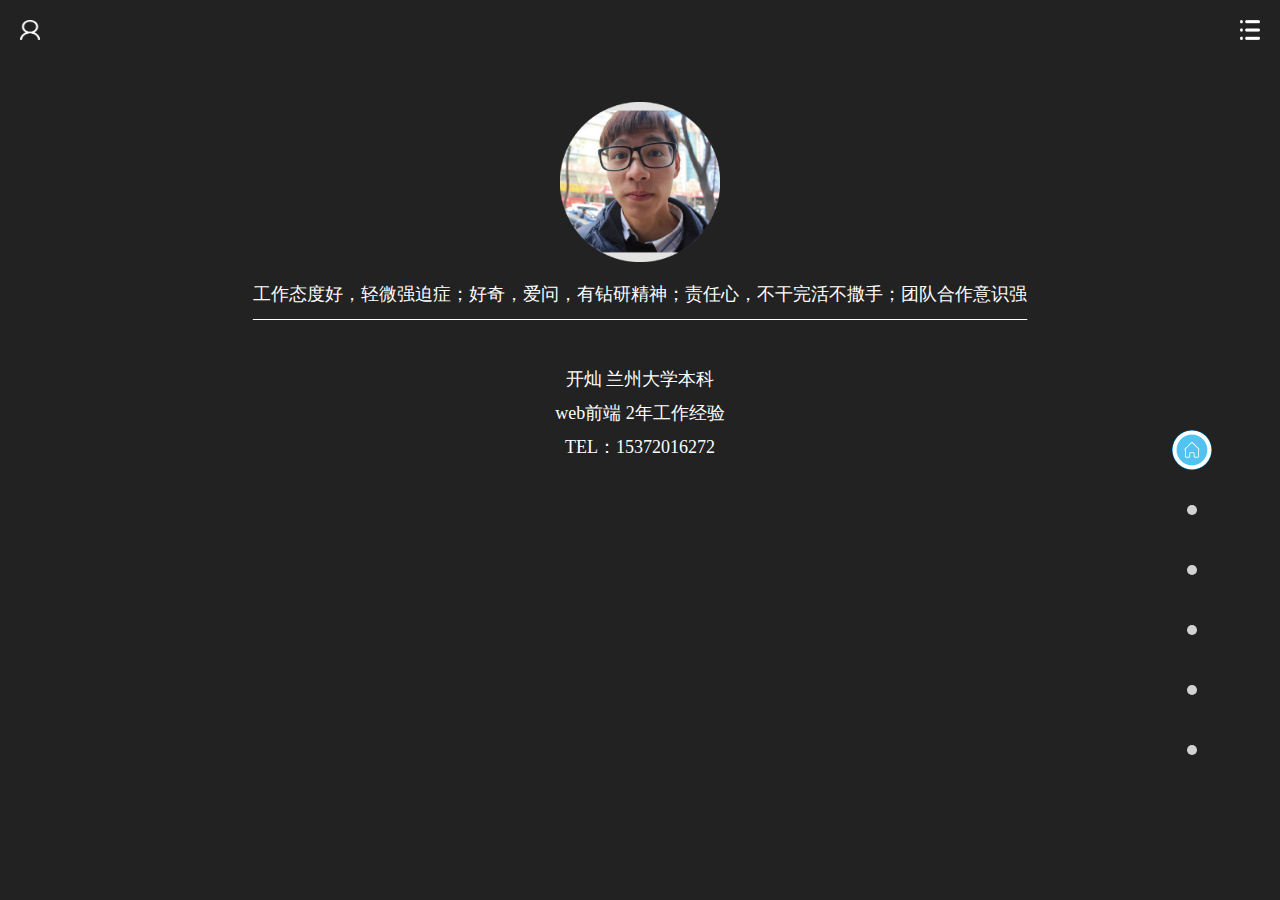
==== index.html @ 65643c8f "first pull" ====
<!DOCTYPE html>
<html>
<head>
	<meta charset="utf-8">
	<title>Resume</title>
	<style type="text/css">
		*{
			/*position: */
			width: 100%;
			height: 100%;
			
			/*style*/
			margin: 0 0;
			padding: 0 0;
		}
		.app{
			/*position*/
			position: absolute;
			width: 100%;
			height: 100%;

			/*style*/
			overflow: hidden;
			background: url(./js/bin/volcano.jpg);
			/*background-size: 1280px 720px;*/
			background-repeat: no-repeat;
		}
	</style>
</head>
<body>
	<div id="app" class="app"></div>
</body>
<script type="text/javascript" src="js/bin/jquery.js"></script>
<!-- <script type="text/javascript" src="js/bin/bin.js"></script> -->
<script type="text/javascript" src="./js/resumeApp/introduce.js"></script>;
<script type="text/javascript" src="./js/control/mousecoords/mousecoords.js"></script>;
<script type="text/javascript" src="./js/control/windowInf/windowInf.js"></script>;
<script type="text/javascript" src="./js/resumeApp/home/home.js"></script>
<script type="text/javascript" src="./js/resumeApp/home/js/home_process.js"></script>;
<script type="text/javascript" src="./js/resumeApp/home/js/home_achieve.js"></script>;
<script type="text/javascript" src="./js/control/dropDownEffect/js/dropdowneffect.js"></script>;
<script type="text/javascript" src="./js/control/getBrowser/js/getbrowser.js"></script>;

<link rel="stylesheet" type="text/css" href="./js/resumeApp/home/css/cls.css">
<script type="text/javascript">
	$(document).ready(function(){
		// 背景图片
		var w = "100%";
		var h = "100%";
		$(".app").css("background-size", w + " " + h);

		// home
		var Home = new $.Home();
		var obj = {
			parentId: "app"
		};
		Home.init(obj);
	});
</script>


<!-- // TEST
<script type="text/javascript">
	$(document).ready(function(){
		var Introduce = new $.Introduce();
		Introduce.init();
	});
</script>
-->
</html>
---- js/resumeApp/home/css/cls.css ----
/*-------------home--------------*/
.home_cls{
	/*position*/
	position: relative;
	width: 100%;
	height: 100%;

	/*style*/
}

/*-----------------homehead----------------*/
.homeHead_cls{
	/*position*/
	position: fixed;
	width: 100%;
	height: 60px;
	top: 0px;

	/*style*/
}
.headIntro_cls{
	/*position*/
	position: relative;
	float: left;
	width: 20px;
	height: 20px;
	top: 0px;

	/*style*/
	margin: 20px 20px;
}
.headList_cls{
	/*position*/
	position: relative;
	float: right;
	width: 20px;
	height: 20px;
	top: 0px;

	/*style*/
	margin: 20px 20px;
}

/*----------------slidePages---------------*/
.homePages_cls{
	/*position*/
	position: relative;
	width: 100%;
	height: 100%;

	/*style*/
	
}
.homeChild_cls{
	/*position*/
	position: relative;
	width: 100%;
	height: 100%;

	/*style*/
	background: #222;
	color: #fff;
}
.briefIntro_cls{
	/*position*/

	/*style*/
}
.aboutMe_cls{
	/*position*/

	/*style*/
}
.skill_cls{
	/*position*/

	/*style*/
}
.exper_cls{
	/*position*/

	/*style*/
}
.product_cls{
	/*position*/

	/*style*/
}
.callMe_cls{
	/*position*/

	/*style*/
}

/*---------------list-----------------*/
.homePageLst_cls{
	/*position*/
	position: absolute;
	width: 80px;
	height: auto;
	float: right;

	/*style*/
	margin-top: -500px;
	margin-left: 90%;	
	padding: 10px 0 10px 0;
	z-index: 999;
	/*background: red;*/
	/*border: solid 5px #aaa;*/
	/*border-radius: 5px;*/
	
}
.homeLstChild_cls{
	/*position*/
	position: relative;
	width: 40px;
	height: 40px;

	/*style*/
	display: block;
	overflow: hidden;
	border-radius: 20px;
	margin: 20px auto 20px auto;
}
.lstBgDefault_cls{
	/*position*/
	position: relative;
	width: 10px;
	height: 10px;

	/*style*/
	border-radius: 10px;
	background: #fff;
	margin: 15px auto 15px auto;
	opacity: 0.8;  /*支持firefox, Safari和 Opera*/
	filter: alpha(opacity=80);  /*IE6*/
	-moz-opacity:0.8;  /*老版本的Mozilla浏览器*/
	-khtml-opacity: 0.8;  /*老版本的Safari浏览器*/
}
.lstBg_cls{
	/*position*/
	position: relative;
	width: 40px;
	height: 40px;

	/*style*/
}

/*------------page------------*/
.page_cls{
	/*position*/
	position: relative;
	width: 100%;
	height: 100%;

	/*style*/
}
.briefIntroPic_cls{
	/*position*/
	position: relative;
	width: 100%;
	height: auto;

	/*style*/
	padding-top: 8%;
}
.briefIntroPic_cls img{
	/*position*/
	position: relative;
	width: 160px;
	height: 160px;

	/*style*/
	margin: 0 auto 0 auto;
	display: block;
}
.character_cls{
	/*position*/
	position: relative;
	width: 100%;
	height: auto;

	/*style*/
	padding-top: 10px;
}
.character_cls p{
	/*position*/
	position: relative;
	width: 100%;
	height: auto;

	/*style*/
	margin: 10px auto 10px auto;
	display: block;
	text-align: center;
	font-family: "苹方", "YouYuan";
	font-size: 18px;
}
.underline_cls{
	/*position*/
	
	/*style*/
	transform: rotate(180deg);
}
.information_cls{
	/*position*/
	position: relative;
	width: 100%;
	height: auto;

	/*style*/
	padding-top: 10px;
}
.information_cls p{
	/*position*/
	position: relative;
	width: 100%;
	height: auto;

	/*style*/
	margin: 10px auto 10px auto;
	display: block;
	text-align: center;
	font-family: "苹方", "YouYuan";
	font-size: 18px;
}
.aboutMeTheme_cls{
	/*position*/
	position: relative;
	width: 100%;
	height: auto;

	/*style*/
	padding-top: 8%;
}
.aboutMeTheme_cls p{
	/*position*/
	position: relative;
	width: 100%;
	height: 100px;

	/*style*/
	margin: 10px auto 10px auto;
	display: block;
	text-align: center;
	font-family: "苹方", "YouYuan";
	font-size: 22px;
	line-height: 10px;
}
.aboutMeChart_cls{
	/*position*/
	position: relative;
	width: 100%;
	height: 160px;
	float: left;

	/*style*/
}
.aboutConcent_cls{
	/*position*/
	position: relative;
	width: 880px;
	height: 160px;

	/*style*/
	margin: 0px auto 0px auto;
	text-align: center;
}
.contentChild_cls{
	/*position*/
	position: relative;
	width: 120px;
	height: 160px;
	float: left;

	/*style*/
	margin: 0px 50px 0px 50px;
	text-align: center;

}
.contentChild_cls img{
	/*position*/
	position: relative;
	width: 120px;
	height: 120px;
	float: left;

	/*style*/
}
.contentChild_cls p{
	/*position*/
	position: relative;
	width: 100%;
	height: 20px;
	float: left;

	/*style*/
	margin: 10px auto 10px auto;
	display: block;
	text-align: center;
	font-family: "苹方", "YouYuan";
	font-size: 14px;
}
.aboutMeDetail_cls{
	/*position*/
	position: relative;
	width: 100%;
	height: auto;
	float: left;

	/*style*/
	margin-top: 10px;
}
.aboutMeDetail_cls p{
	/*position*/
	position: relative;
	width: 100%;
	height: 20px;
	float: left;

	/*style*/
	margin: 5px auto 5px auto;
	display: block;
	text-align: center;
	font-family: "苹方", "YouYuan";
	font-size: 12px;
}
.experPage_cls{
	/*position*/
	position: relative;
	width: 100%;
	height: 100%;

	/*style*/
	/*background: red;*/
}
.experTheme_cls{
	/*position*/
	position: relative;
	width: 100%;
	height: auto;

	/*style*/
	padding-top: 8%;
}
.experTheme_cls p{
	/*position*/
	position: relative;
	width: 100%;
	height: 100px;

	/*style*/
	margin: 10px auto 10px auto;
	display: block;
	text-align: center;
	font-family: "苹方", "YouYuan";
	font-size: 22px;
	line-height: 10px;
}
.experItem_cls{
	/*position*/
	position: relative;
	width: 100%;
	height: 160px;
	float: left;

	/*style*/
	/*background: blue;*/
}
/*----itembox----*/
.rotateBy3D_cls{
	/*position*/
	position: relative;
	width: 100%;
	height: 160px;

	/*style*/
}
.turningPics_cls{
	/*position*/
	position: relative;
	width: 50%;
	height: 160px;
	float: left;

	/*style*/
	/*background: blue;*/
	display: block;
	perspective: 500;   /*ie10 support*/
	-ms-perspective: 500;
	-moz-perspective: 500;
	-webkit-perspective: 500;
	/*margin: 0px auto 0px auto;*/
	/*overflow: hidden;*/
}
.itemInfo_cls{
	/*position*/
	position: relative;
	width: 50%;
	height: 160px;
	float: left;

	/*style*/
	display: block;
	opacity: 0;
	filter: alpha(opacity=0);
	transform-origin: left;
	-ms-transform-origin: left; 		/* IE 9 */
	-webkit-transform-origin: left;	/* Safari 和 Chrome */
	-moz-transform-origin: left;		/* Firefox */
	-o-transform-origin: left;		/* Opera */

}
@keyframes infoRotate{
	100%{
		transform: rotateY(180deg); 
		-webkit-transform: rotateY(180deg);
	}
}
.infoRotate_cls{
	/*position*/

	/*style*/
	animation: infoRotate 1s linear 0s 1 normal;
}
.itemInfo_cls p,h3{
	/*position*/
	position: relative;
	width: 60%;
	height: auto;

	/*style*/
	text-align: center;
	display: block;
	font-size: 16px;
	font-family: "微软雅黑";
	margin: 10px 20%;
	word-wrap:break-word;
}
.itemInfo_cls p{
	/*position*/

	/*style*/
	text-indent: 2em;
	text-align: left;
}
.turningBtn_cls{
	/*position*/
	position: absolute;
	width: 100%;
	height: 100%;

	/*style*/
}
.btnLeft_cls{
	/*position*/

	/*style*/
	float: left;
}
.btnRight_cls{
	/*position*/

	/*style*/
	float: right;
}
.turnBtn_cls{
	/*position*/
	position: relative;
	width: 40px;
	height: 40px;

	/*style*/
	display: block;
	/*background: red;*/
	font-size: 30px;
	line-height: 40px;
	text-align: center;
	z-index: 99;
	border-radius: 20px 20px;
	margin: 60px 20px;
	opacity: 0.2;
	filter: alpha(opacity=20);
}
.turnBtn_cls:hover{
	/*position*/
	

	/*style*/
	background: #aaa;
	opacity: 1;
	filter: alpha(opacity=100);
	cursor: pointer;
}
.itemBox_cls{
	/*position*/
	position: relative;
	width: 200px;

	/*style*/
	/*background: yellow;*/
	display: block;
	margin: 0px auto 0px auto;
	transform-style: preserve-3d;
	transform-origin: 100px 100px -350px;
}
.itemBox_cls:hover{
	/*position*/

	/*style*/
	cursor: pointer;
}
.item_cls{
	/*position*/
	width: 200px;
	position: absolute;
	float: left;

	/*style*/
	background: #3B3C3C;
	display: block;
	/*border: solid 1px #000;*/
	border-radius: 5px;
	opacity: 0.85;
	filter: alpha(opacity=85);
	transform-origin: 100px 100px -350px;
}
.item_cls:hover{
	/*position*/

	/*style*/
	/*background: #aaa;*/
	opacity: 1;
	filter: alpha(opacity=100);
}
.itempic_cls{
	/*position*/
	width: 100%; 
	height:auto; 
	position: relative; 

	/*style*/
	padding: 60px 0px;
}
.itempic_cls img{
	/*position*/
	width: 40px; 
	height:40px; 
	position: relative;

	/*style*/
	display: block; 
	margin: 0px auto; 
}
.itemtheme_cls{
	/*position*/
	width: 100%; 
	height:60px; 

	/*style*/
	/*background: red;*/
}
.itemtheme_cls h5{
	/*position*/
	width: 100%; 
	height:30px; 

	/*style*/
	color: #fff;
	line-height: 30px;
	text-align: center;
	font-size: 16px;
}
.itemtheme_cls p{
	/*position*/
	position: relative;
	width: 100%; 
	height:auto; 

	/*style*/
	color: #fff;
	line-height: 30px;
	text-align: center;
	font-size: 12px;
	/*display:none;*/
	animation: left 1s linear 0s infinite normal;
	-webkit-animation: left 1s linear 0s infinite normal; /*Safari 和 Chrome*/
}
.itemtheme_cls p:hover{
	/*position*/

	/*style*/
}
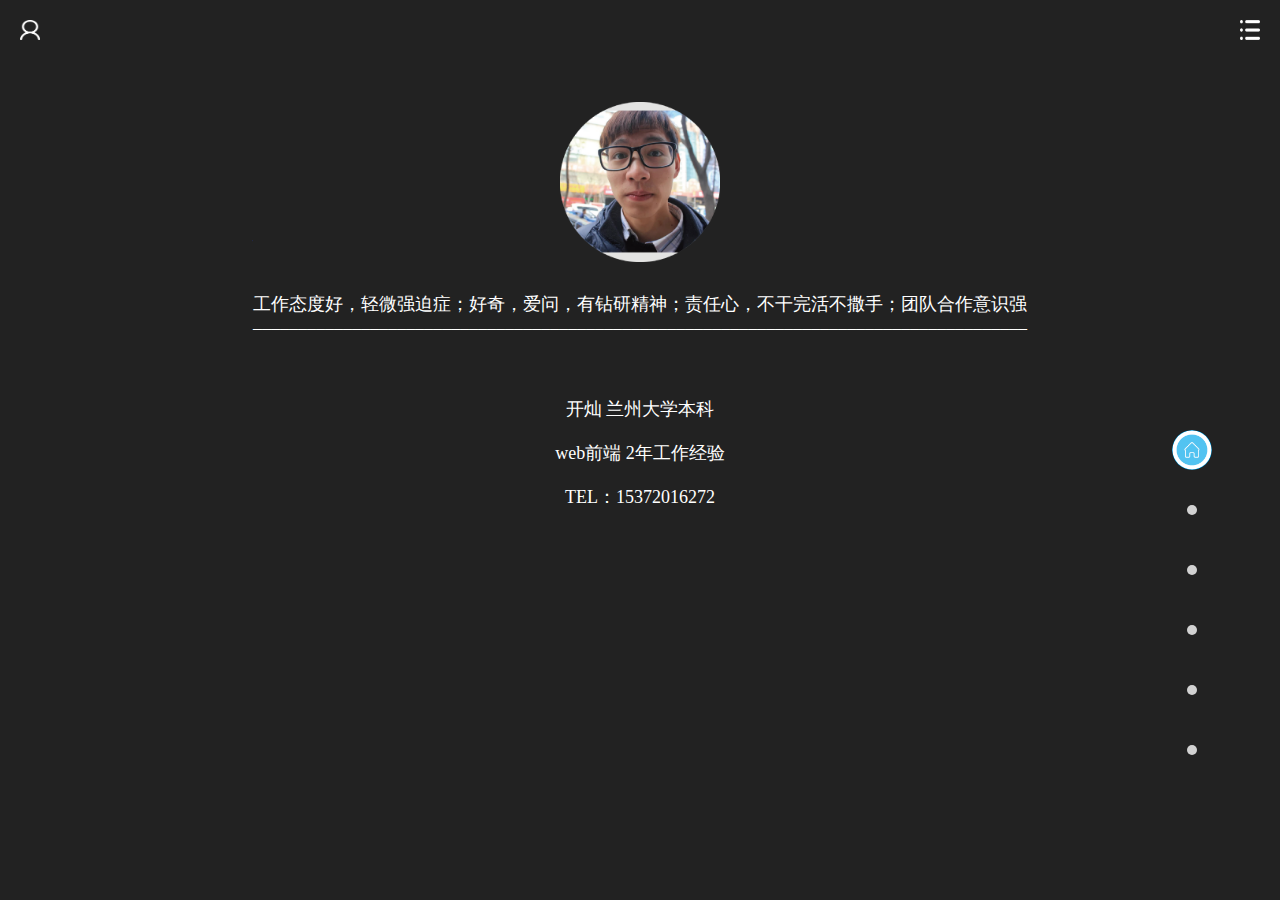
==== commit c6eeea40: "picswitcheffect" ====
--- a/index.html
+++ b/index.html
@@ -26,6 +26,8 @@
 			background-repeat: no-repeat;
 		}
 	</style>
+	<link rel="stylesheet" type="text/css" href="./js/resumeApp/home/css/cls.css">
+	<link rel="stylesheet" type="text/css" href="./js/control/picSwitchEffect/css/style.css">
 </head>
 <body>
 	<div id="app" class="app"></div>
@@ -40,8 +42,8 @@
 <script type="text/javascript" src="./js/resumeApp/home/js/home_achieve.js"></script>;
 <script type="text/javascript" src="./js/control/dropDownEffect/js/dropdowneffect.js"></script>;
 <script type="text/javascript" src="./js/control/getBrowser/js/getbrowser.js"></script>;
+<script type="text/javascript" src="./js/control/picSwitchEffect/js/picswitcheffect.js"></script>;
 
-<link rel="stylesheet" type="text/css" href="./js/resumeApp/home/css/cls.css">
 <script type="text/javascript">
 	$(document).ready(function(){
 		// 背景图片
--- a/js/resumeApp/home/css/cls.css
+++ b/js/resumeApp/home/css/cls.css
@@ -376,6 +376,17 @@
 
 	/*style*/
 }
+.rotateBySwitch_cls{
+	/*position*/
+	position: relative;
+	width: 50%;
+	height: 300px;
+
+	/*style*/
+	display: block;
+	margin: 0px auto;
+	overflow: hidden;
+}
 .turningPics_cls{
 	/*position*/
 	position: relative;
--- a/js/control/picSwitchEffect/css/style.css
+++ b/js/control/picSwitchEffect/css/style.css
@@ -0,0 +1,268 @@
+/*-----------switchBox_cls----------*/
+.switchBox_cls{
+	/*position*/
+	position: relative;
+	width: 100%;
+	height: 100%;
+
+	/*style*/
+}
+.switchBtn_cls{
+	/*position*/
+	position: absolute;
+	width: 100%;
+	height: 20%;
+
+	/*style*/
+	/*bottom: 0px;*/
+	top: 50%;
+	/*background: red;*/
+	z-index: 99;
+}
+.switchBtnLeft_cls{
+	/*position*/
+
+	/*style*/
+	float: left;
+}
+.switchBtnRight_cls{
+	/*position*/
+
+	/*style*/
+	float: right;
+}
+.defaultBtn_cls{
+	/*position*/
+	position: relative;
+	width: 40px;
+	height: 40px;
+
+	/*style*/
+	z-index: 99;
+	border-radius: 20px 20px;
+	opacity: 0.2;
+	filter: alpha(opacity=20);
+	color: #eee;
+}
+.defaultBtn_cls a{
+	/*position*/
+	position: relative;
+	width: 20px;
+	height: 20px;
+
+	/*style*/
+	text-align: center;
+	display: block;
+	margin: 0 auto;
+	font-family: "微软雅黑";
+	font-weight: 700;
+	font-size: 20px;
+	line-height: 40px;
+}
+.defaultBtn_cls:hover{
+	/*position*/
+
+	/*style*/
+	background: #aaa;
+	opacity: 0.8;
+	filter: alpha(opacity=80);
+	cursor: pointer;
+	color: #fff;
+}
+
+/*-----------switchItemBox_cls----------*/
+.switchItemBox_cls{
+	/*position*/
+	position: relative;
+	height: 80%;
+	height: calc(100% - 60px);
+	height: -moz-calc(100% - 60px);
+	height: -webkit-calc(100% - 60px);
+
+	/*style*/
+	overflow: hidden;
+}
+.switchItem_cls{
+	/*position*/
+	position: relative;
+	height: 100%;
+	float: left;
+
+	/*style*/
+	/*background: #2d5e6a;*/
+}
+
+/*-----------orderBox_cls----------*/
+.orderBox_cls{
+	/*position*/
+	position: relative;
+	width: 100%;
+	height: 60px;
+	float: left;
+
+	/*style*/
+	background: #444;
+}
+.orderBox_num_cls{
+	/*position*/
+	position: relative;
+	float: left;
+
+	/*style*/
+	text-align: center;
+}
+.orderBox_interLayer_cls{
+	/*position*/
+	position: relative;
+	width: 90%;
+
+	/*style*/
+	display: block;
+	margin: 0 auto;
+	text-align: justify;
+	text-align-last: justify;
+}
+.itemOrder_cls{
+	/*position*/
+	position: relative;
+	width: 40px;
+	height: 40px;
+
+	/*style*/
+	top: 10px;
+	margin: 0px 5px;
+	display: inline-block;
+	background: #333;
+	border: 1px solid #aaa;
+	border-radius: 5px 5px;
+	opacity: 0.7;
+	filter: alpha(opacity=70);
+	transition: opacity 1s, filter 1s;
+	-moz-transition: opacity 1s, filter 1s; /* Firefox 4 */
+	-webkit-transition: opacity 1s, filter 1s; /* Safari 和 Chrome */
+	-o-transition: opacity 1s, filter 1s; /* Opera */
+}
+.itemOrder_cls img{
+	/*position*/
+	position: relative;
+	width: 60%;
+	height: auto;
+
+	/*style*/
+	top: 10%;
+	margin: 0px auto;
+	display: block;
+}
+.itemOrder_cls:hover{
+	/*position*/
+
+	/*style*/
+	opacity: 1;
+	filter: alpha(opacity=100);
+}
+.OrderBeCheck_cls{
+	/*position*/
+
+	/*style*/
+	border: 1px solid #00B2EE;
+	background: #00B2EE;
+}
+
+/*-----------contentBox_cls----------*/
+.contentBox_cls{
+	/*position*/
+	position: relative;
+	width: 100%;
+	height: 100%;
+
+	/*style*/
+}
+.titlePic_cls{
+	/*position*/
+	position: relative;
+	width: 100%;
+	height: 50%;
+
+	/*style*/
+	/*background: red;*/
+}
+.switchItemInfo_cls{
+	/*position*/
+	position: relative;
+	width: 100%;
+	height: 50%;
+
+	/*style*/
+	/*background: blue;*/
+}
+.switchItemInfo_cls h3,p{
+	/*position*/
+	position: relative;
+	width: 80%;
+	height: auto;
+
+	/*style*/
+	text-align: center;
+	display: block;
+	font-size: 16px;
+	font-family: "微软雅黑";
+	margin: 0px auto;
+	word-wrap:break-word;
+	color: #fff;
+	padding-top: 10px;
+}
+.switchItemInfo_cls p{
+	/*position*/
+
+	/*style*/
+	text-indent: 2em;
+	text-align: left;
+}
+.picCon_cls{
+	/*position*/
+	position: relative;
+	width: 50%;
+	height: 100%;
+	float: left;
+
+	/*style*/
+	/*background: #aaa;*/
+}
+.picCon_cls img{
+	/*position*/
+	position: relative;
+	width: auto;
+	height: 50%;
+
+	/*style*/
+	top: 25%;
+	display: block;
+	margin: 0px auto;
+}
+.titleCon_cls{
+	/*position*/
+	position: relative;
+	width: 50%;
+	height: 100%;
+	float: left;
+
+	/*style*/
+	/*background: #ddd;*/
+}
+.titleCon_cls h3{
+	/*position*/
+	position: relative;
+	width: 100%;
+	height: auto;
+
+	/*style*/
+	top: 30%;
+	top: calc(50% - 23px);
+	top: -moz-calc(50% - 23px);
+	top: -webkit-calc(50% - 23px);
+	margin: 10px auto 10px auto;
+	display: block;
+	text-align: center;
+	font-family: "苹方", "YouYuan";
+	color: #fff;
+}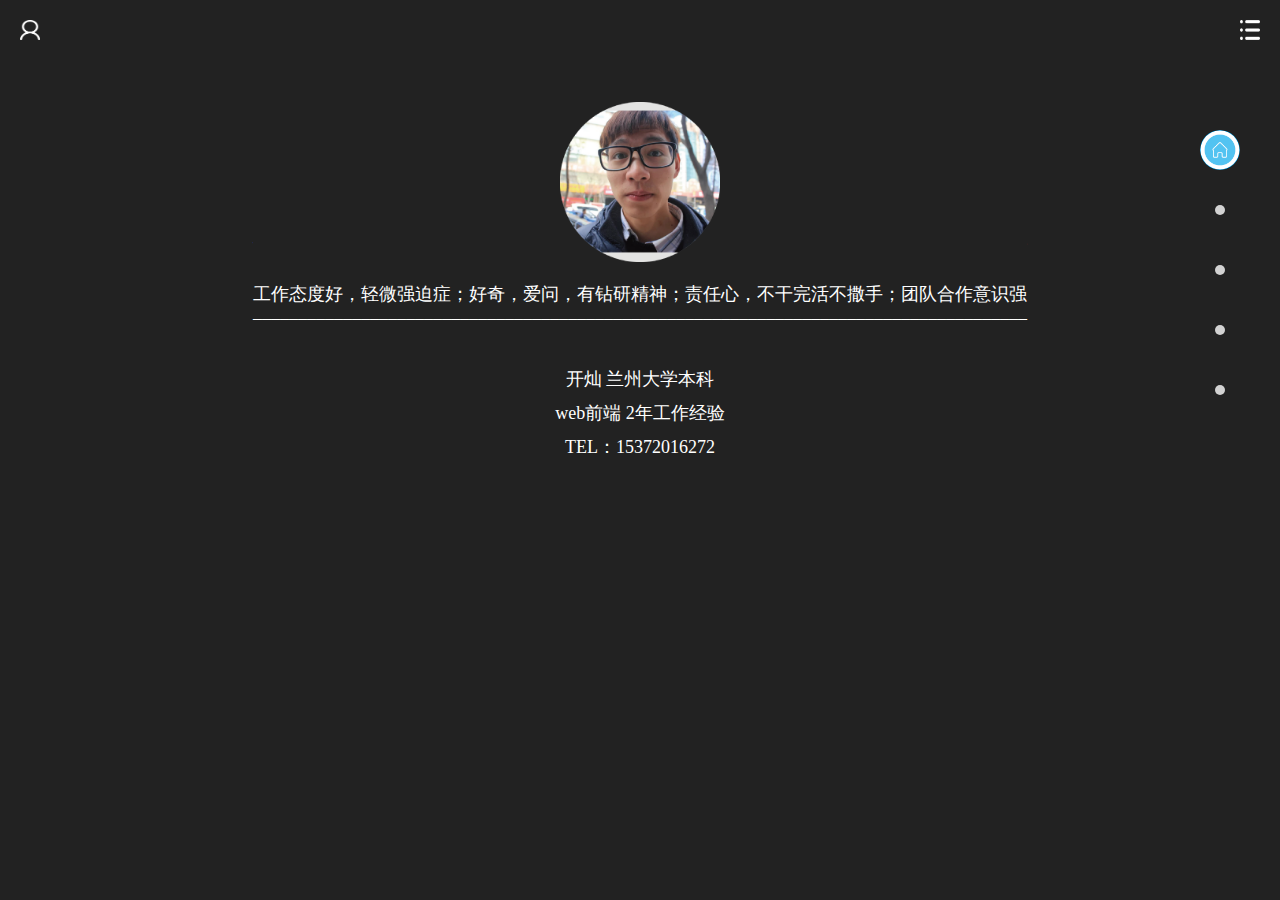
==== commit ffa8a571: "skillpage" ====
--- a/index.html
+++ b/index.html
@@ -2,6 +2,7 @@
 <html>
 <head>
 	<meta charset="utf-8">
+	<meta name="viewport" content="width=device-width, initial-scale=1, maximum-scale=1">
 	<title>Resume</title>
 	<style type="text/css">
 		*{
--- a/js/resumeApp/home/css/cls.css
+++ b/js/resumeApp/home/css/cls.css
@@ -1,4 +1,4 @@
-/*-------------home--------------*/
+/*-------------------home------------------*/
 .home_cls{
 	/*position*/
 	position: relative;
@@ -41,7 +41,7 @@
 	margin: 20px 20px;
 }
 
-/*----------------slidePages---------------*/
+/*--------------------------------------------------slidePages--------------------------------------------*/
 .homePages_cls{
 	/*position*/
 	position: relative;
@@ -49,7 +49,6 @@
 	height: 100%;
 
 	/*style*/
-	
 }
 .homeChild_cls{
 	/*position*/
@@ -92,7 +91,7 @@
 	/*style*/
 }
 
-/*---------------list-----------------*/
+/*------------------------------------------------------list-----------------------------------------------*/
 .homePageLst_cls{
 	/*position*/
 	position: absolute;
@@ -101,14 +100,13 @@
 	float: right;
 
 	/*style*/
-	margin-top: -500px;
-	margin-left: 90%;	
+	top: 100px;
+	right: 20px;	
 	padding: 10px 0 10px 0;
-	z-index: 999;
+	z-index: 0;
 	/*background: red;*/
 	/*border: solid 5px #aaa;*/
 	/*border-radius: 5px;*/
-	
 }
 .homeLstChild_cls{
 	/*position*/
@@ -146,7 +144,7 @@
 	/*style*/
 }
 
-/*------------page------------*/
+/*-----------------------------------------------------page------------------------------------------------*/
 .page_cls{
 	/*position*/
 	position: relative;
@@ -155,6 +153,32 @@
 
 	/*style*/
 }
+
+/*----------------------------------------------------title_cls--------------------------------------------*/
+.title_cls{
+	/*position*/
+	position: relative;
+	width: 100%;
+	height: auto;
+
+	/*style*/
+	padding-top: 8%;
+}
+.title_cls p{
+	/*position*/
+	position: relative;
+	width: 100%;
+	height: 100px;
+
+	/*style*/
+	display: block;
+	text-align: center;
+	font-family: "苹方", "YouYuan";
+	font-size: 22px;
+	padding-top: 20px;
+}
+
+/*------------briefIntro_cls------------*/
 .briefIntroPic_cls{
 	/*position*/
 	position: relative;
@@ -224,29 +248,8 @@
 	font-family: "苹方", "YouYuan";
 	font-size: 18px;
 }
-.aboutMeTheme_cls{
-	/*position*/
-	position: relative;
-	width: 100%;
-	height: auto;
-
-	/*style*/
-	padding-top: 8%;
-}
-.aboutMeTheme_cls p{
-	/*position*/
-	position: relative;
-	width: 100%;
-	height: 100px;
-
-	/*style*/
-	margin: 10px auto 10px auto;
-	display: block;
-	text-align: center;
-	font-family: "苹方", "YouYuan";
-	font-size: 22px;
-	line-height: 10px;
-}
+
+/*------------aboutMe_cls------------*/
 .aboutMeChart_cls{
 	/*position*/
 	position: relative;
@@ -276,7 +279,6 @@
 	/*style*/
 	margin: 0px 50px 0px 50px;
 	text-align: center;
-
 }
 .contentChild_cls img{
 	/*position*/
@@ -325,6 +327,8 @@
 	font-family: "苹方", "YouYuan";
 	font-size: 12px;
 }
+
+/*------------experPage_cls------------*/
 .experPage_cls{
 	/*position*/
 	position: relative;
@@ -333,29 +337,6 @@
 
 	/*style*/
 	/*background: red;*/
-}
-.experTheme_cls{
-	/*position*/
-	position: relative;
-	width: 100%;
-	height: auto;
-
-	/*style*/
-	padding-top: 8%;
-}
-.experTheme_cls p{
-	/*position*/
-	position: relative;
-	width: 100%;
-	height: 100px;
-
-	/*style*/
-	margin: 10px auto 10px auto;
-	display: block;
-	text-align: center;
-	font-family: "苹方", "YouYuan";
-	font-size: 22px;
-	line-height: 10px;
 }
 .experItem_cls{
 	/*position*/
@@ -420,7 +401,6 @@
 	-webkit-transform-origin: left;	/* Safari 和 Chrome */
 	-moz-transform-origin: left;		/* Firefox */
 	-o-transform-origin: left;		/* Opera */
-
 }
 @keyframes infoRotate{
 	100%{
@@ -601,4 +581,281 @@
 	/*position*/
 
 	/*style*/
+}
+
+/*-----------------skillPage_cls--------------*/
+.skillPage_cls{
+	/*position*/
+	position: relative;
+	width: 100%;
+	height: 100%;
+
+	/*style*/
+}
+.scatterBox_cls{
+	/*position*/
+	position: absolute;
+	width: 100%;
+	height: 100%;
+	top: 0px;
+	left: 0px;
+
+	/*style*/
+	/*background: red;*/
+}
+.scatterPicBox_cls{
+	/*position*/
+	position: absolute;
+	width: 100px;
+	height: 100px;
+
+	/*style*/
+	border-color: #fff;
+	border-width: 1px;
+	border-style: solid;
+	border-radius: 100px 100px;
+	text-align: center;
+	line-height: 100px;
+	opacity: 1;
+	filter: alpha(opacity=100);
+}
+@keyframes changeAlpha{
+	0%{
+		opacity: 0.6;
+		filter: alpha(opacity=60);
+	}
+	100%{
+		opacity: 1;
+		filter: alpha(opacity=100);
+	}
+}
+@-moz-keyframes changeAlpha{
+	0%{
+		opacity: 0.6;
+		filter: alpha(opacity=60);
+	}
+	100%{
+		opacity: 1;
+		filter: alpha(opacity=100);
+	}
+}
+@-webkit-keyframes changeAlpha{
+	0%{
+		opacity: 0.6;
+		filter: alpha(opacity=60);
+	}
+	100%{
+		opacity: 1;
+		filter: alpha(opacity=100);
+	}
+}
+@-o-keyframes changeAlpha{
+	0%{
+		opacity: 0.6;
+		filter: alpha(opacity=60);
+	}
+	100%{
+		opacity: 1;
+		filter: alpha(opacity=100);
+	}
+}
+.scatterPicBox_cls:hover{
+	/*position*/
+
+	/*style*/
+	/*opacity: 1;*/
+	/*filter: alpha(opacity=100);*/
+
+	cursor: pointer;
+	z-index: 99;
+
+	animation: changeAlpha 0.2s linear 0s infinite alternate;
+	-moz-animation: changeAlpha 0.2s linear 0s infinite alternate; /* Firefox */
+	-webkit-animation: changeAlpha 0.2s linear 0s infinite alternate;  /* Safari and Chrome */
+	-o-animation: changeAlpha 0.2s linear 0s infinite alternate; /* Opera */
+}
+.scatterPicBox_cls>p:active{
+	/*position*/
+
+	/*style*/
+	color: #222;
+}
+.scatterPicBox_cls>p{
+	/*position*/
+	position: absolute;
+	width: 80px;
+	height: 80px;
+
+	/*style*/
+	/*background: #666;*/
+	line-height: 80px;
+	border-radius: 80px 80px;
+	margin: 10px 10px;
+	font-size: 12px;
+}
+
+/*----------------callMePage_cls---------------*/
+.callMePage_cls{
+	/*position*/
+	position: relative;
+	width: 100%;
+	height: 100%;
+
+	/*style*/
+	/*background: red;*/
+}
+.callMePoetry_cls{
+	/*position*/
+	position: relative;
+	width: 100%;
+	height: auto;
+
+	/*style*/
+	/*background: #aaa;*/
+}
+.poetryArea_cls{
+	/*position*/
+	position: relative;
+	width: 320px;
+	height: auto;
+
+	/*style*/
+	display: block;
+	margin: 0px auto;
+}
+.poetryArea_cls h3{
+	/*position*/
+	position: relative;
+	width: 100%;
+	height: auto;
+
+	/*style*/
+	display: block;
+	text-align: center;
+	margin: 0px auto;
+}
+.poetryArea_cls ul{
+	/*position*/
+	position: relative;
+	width: 100%;
+	height: auto;
+
+	/*style*/
+	padding: 10px 10px;
+	text-decoration-style: none;
+	list-style: none;
+}
+.poetryArea_cls ul li{
+	/*position*/
+	position: relative;
+	width: 100%;
+	height: auto;
+
+	/*style*/
+	display: block;
+	padding: 5px 5px;
+	text-decoration-style: none;
+	/*text-align: center;*/
+	list-style: none;
+	font-size: 12px;
+}
+.callMeFoot_cls{
+	/*position*/
+	position: absolute;
+	width: 100%;
+	height: 30px;
+
+	/*style*/
+	background: #333;
+	bottom: 0px;
+	display: inline-block;
+	cursor: pointer;
+	opacity: 0.75;
+	filter: alpha(opacity=750);
+}
+.callMeFoot_cls:hover{
+	/*position*/
+
+	/*style*/
+	opacity: 0.9;
+	filter: alpha(opacity=90);
+}
+.callMeFoot_cls span{
+	/*position*/
+	position: relative;
+	width: 100%;
+	height: 30px;
+
+	/*style*/
+	line-height: 30px;
+	display: block;
+	margin: 0px auto;
+	text-align: center;
+}
+.tel_cls{
+	/*position*/
+	position: relative;
+	width: 200px;
+	height: 80%;
+	height: calc(100% - 30px);
+	height: -moz-calc(100% - 30px);
+	height: -webkit-calc(100% - 30px);
+
+	/*style*/
+	padding-top: 20px;
+	display: block;
+	margin: 0px auto;
+}
+.tel_cls li{
+	/*position*/
+	position: relative;
+	width: 200px;
+	height: 52px;
+
+	/*style*/
+	margin: 10px auto;
+	list-style: none;
+	display: block;
+
+}
+.logo_cls{
+	/*position*/
+	position: relative;
+	width: 52px;
+	height: 52px;
+
+	/*style*/
+	float: left;
+	border-radius: 52px 52px;
+	overflow: hidden;
+}
+.logo_cls img{
+	/*position*/
+	position: relative;
+	width: 30px;
+	height: 30px;
+
+	/*style*/
+	border-radius: 30px 30px;
+	margin: 11px 11px;
+}
+.tel_cls strong{
+	/*position*/
+	position: relative;
+
+	/*style*/
+	line-height: 52px;
+	padding-left: 10px;
+	font-size: 12px;
+}
+.QR_cls{
+	/*position*/
+	position: absolute;
+	width: 200px;
+	height: 200px;
+
+	/*style*/
+	left: 200px;
+	top: 20px;
+	visibility: hidden;
 }--- a/js/control/picSwitchEffect/css/style.css
+++ b/js/control/picSwitchEffect/css/style.css
@@ -195,7 +195,7 @@
 	/*style*/
 	/*background: blue;*/
 }
-.switchItemInfo_cls h3,p{
+.switchItemInfo_cls>h3{
 	/*position*/
 	position: relative;
 	width: 80%;
@@ -211,10 +211,21 @@
 	color: #fff;
 	padding-top: 10px;
 }
-.switchItemInfo_cls p{
-	/*position*/
-
-	/*style*/
+.switchItemInfo_cls>p{
+	/*position*/
+	position: relative;
+	width: 80%;
+	height: auto;
+
+	/*style*/
+	text-align: center;
+	display: block;
+	font-size: 16px;
+	font-family: "微软雅黑";
+	margin: 0px auto;
+	word-wrap:break-word;
+	color: #fff;
+	padding-top: 10px;
 	text-indent: 2em;
 	text-align: left;
 }
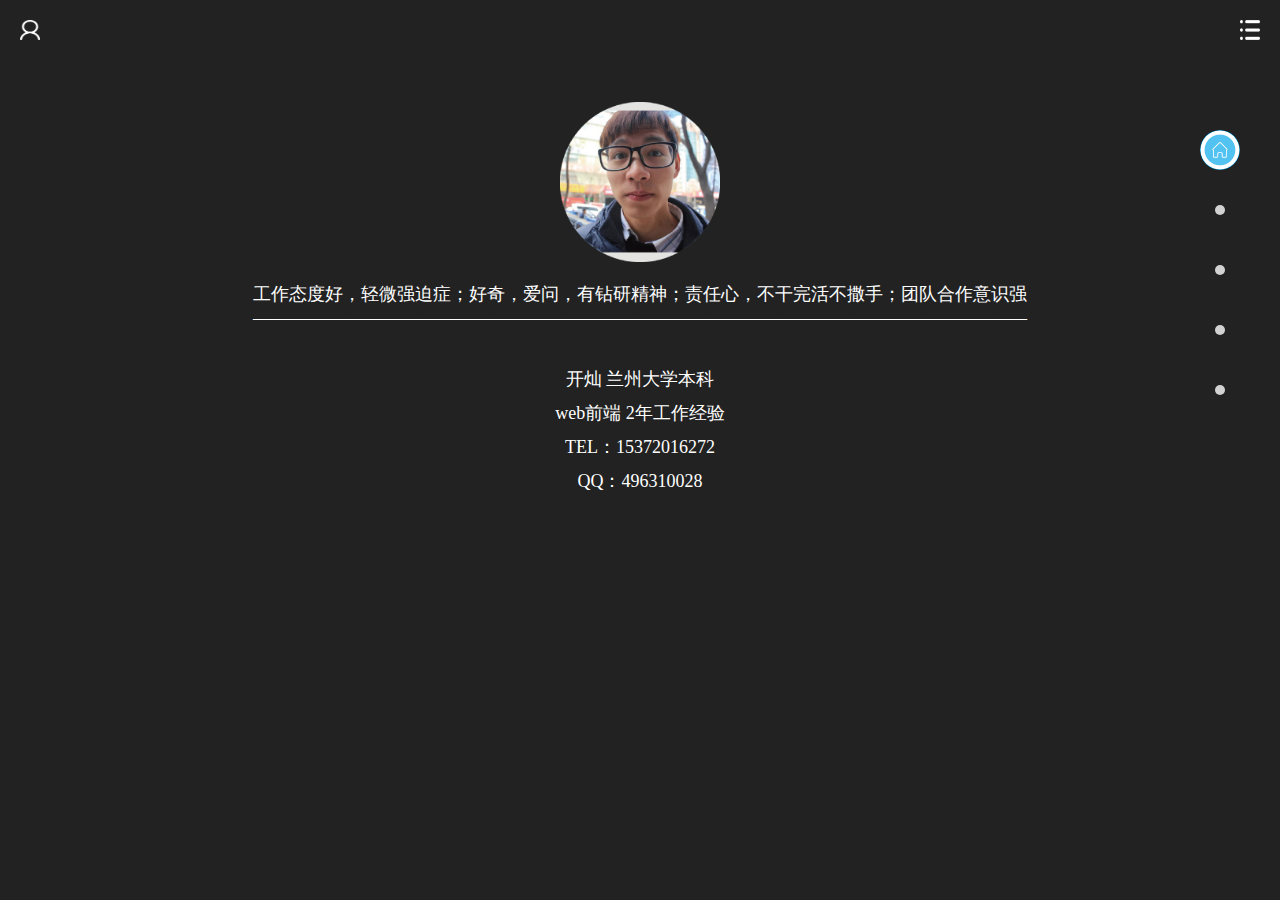
==== commit 3b797aa1: "skillpage" ====
--- a/index.html
+++ b/index.html
@@ -2,7 +2,7 @@
 <html>
 <head>
 	<meta charset="utf-8">
-	<meta name="viewport" content="width=device-width, initial-scale=1, maximum-scale=1">
+	<!-- <meta name="viewport" content="width=device-width, initial-scale=1, maximum-scale=1"> -->
 	<title>Resume</title>
 	<style type="text/css">
 		*{
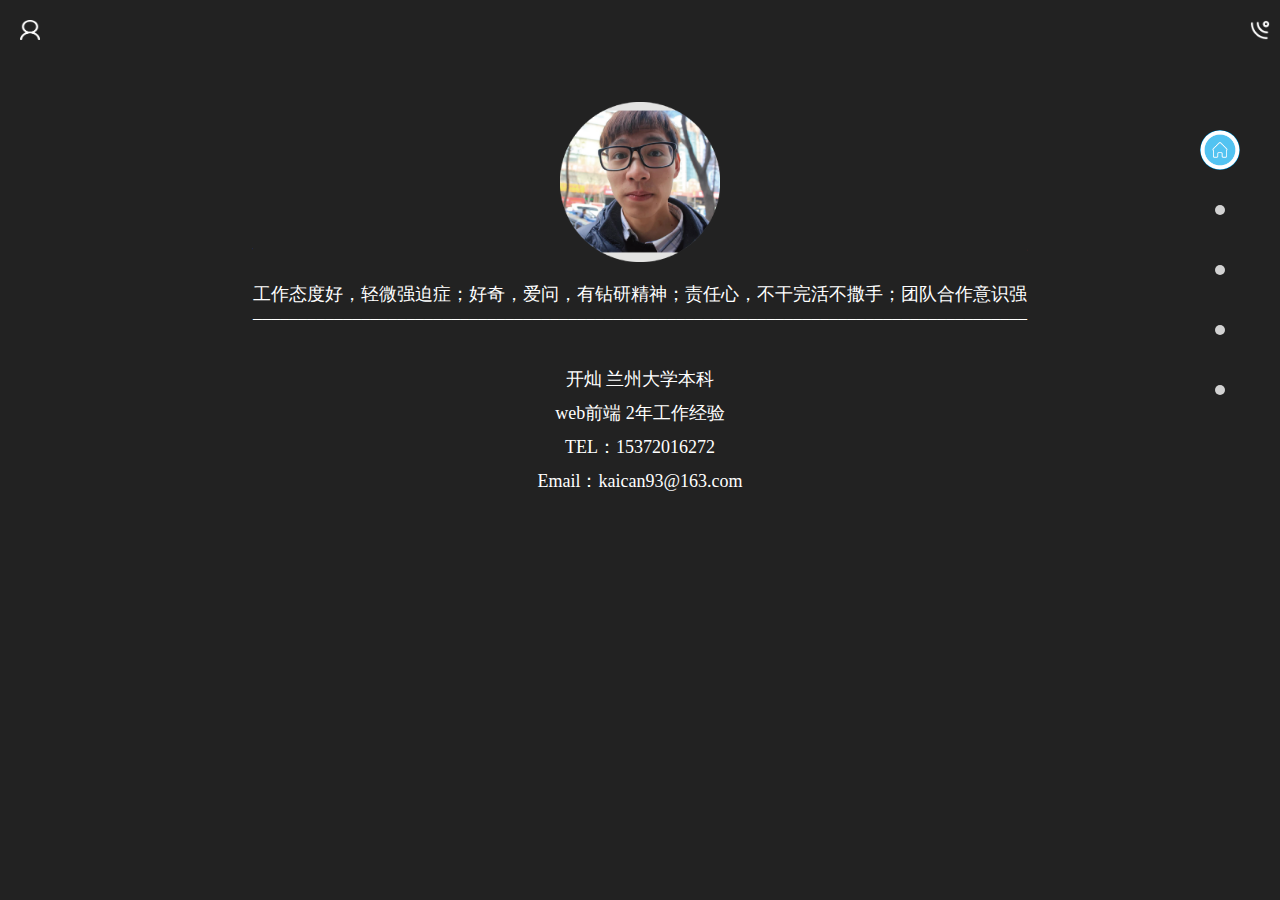
==== commit a49a19ad: "wimdow.resize" ====
--- a/index.html
+++ b/index.html
@@ -58,6 +58,22 @@
 			parentId: "app"
 		};
 		Home.init(obj);
+
+		var bIsResize = true;
+		var timer;
+		if(bIsResize){
+			$(window).resize(function(){
+				bIsResize = false;
+				Home.dispose();
+				clearTimeout(timer);
+				timer = setTimeout(function(){
+					$(".app").empty();
+					Home.init(obj);
+
+					bIsResize = true;
+				}, 500);
+			});
+		}
 	});
 </script>
 
--- a/js/resumeApp/home/css/cls.css
+++ b/js/resumeApp/home/css/cls.css
@@ -28,6 +28,7 @@
 
 	/*style*/
 	margin: 20px 20px;
+	cursor: pointer;
 }
 .headList_cls{
 	/*position*/
@@ -38,7 +39,30 @@
 	top: 0px;
 
 	/*style*/
-	margin: 20px 20px;
+	margin: 20px 10px 20px 10px;
+	cursor: pointer;
+}
+.popOrderBox_cls{
+	/*position*/
+	position: relative;
+	width: 40px;
+	height: auto;
+	float: right;
+
+	/*style*/
+	/*background: #333;*/
+	font-weight: 700;
+	visibility: hidden;
+	margin-top: 20px;
+}
+.popOrderBox_cls>img{
+	/*position*/
+	width: 20px;
+	height: 15px;
+
+	/*style*/
+	margin: 0px 10px 20px 10px;
+	cursor: pointer;
 }
 
 /*--------------------------------------------------slidePages--------------------------------------------*/
@@ -813,7 +837,7 @@
 	height: 52px;
 
 	/*style*/
-	margin: 10px auto;
+	margin: 1px auto;
 	list-style: none;
 	display: block;
 
